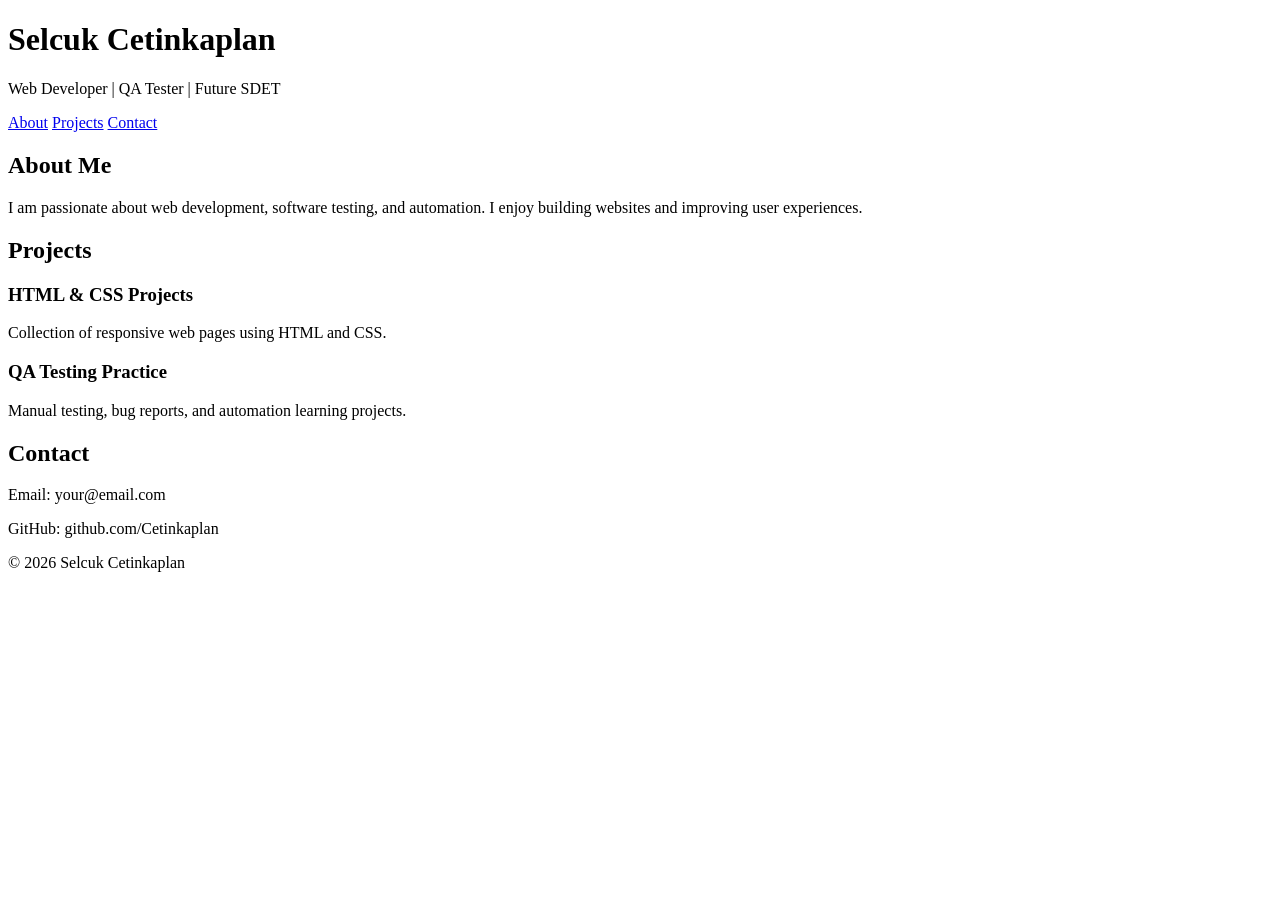
==== index.html @ 6940734d "Create index.html" ====
<!DOCTYPE html>
<html lang="en">
<head>
<meta charset="UTF-8">
<meta name="viewport" content="width=device-width, initial-scale=1.0">
<title>Selcuk Portfolio</title>
<link rel="stylesheet" href="style.css">
</head>
<body>

<header>
    <h1>Selcuk Cetinkaplan</h1>
    <p>Web Developer | QA Tester | Future SDET</p>
</header>

<nav>
    <a href="#about">About</a>
    <a href="#projects">Projects</a>
    <a href="#contact">Contact</a>
</nav>

<section id="about">
    <h2>About Me</h2>
    <p>I am passionate about web development, software testing, and automation. I enjoy building websites and improving user experiences.</p>
</section>

<section id="projects">
    <h2>Projects</h2>

    <div class="card">
        <h3>HTML & CSS Projects</h3>
        <p>Collection of responsive web pages using HTML and CSS.</p>
    </div>

    <div class="card">
        <h3>QA Testing Practice</h3>
        <p>Manual testing, bug reports, and automation learning projects.</p>
    </div>
</section>

<section id="contact">
    <h2>Contact</h2>
    <p>Email: your@email.com</p>
    <p>GitHub: github.com/Cetinkaplan</p>
</section>

<footer>
    <p>© 2026 Selcuk Cetinkaplan</p>
</footer>

</body>
</html>
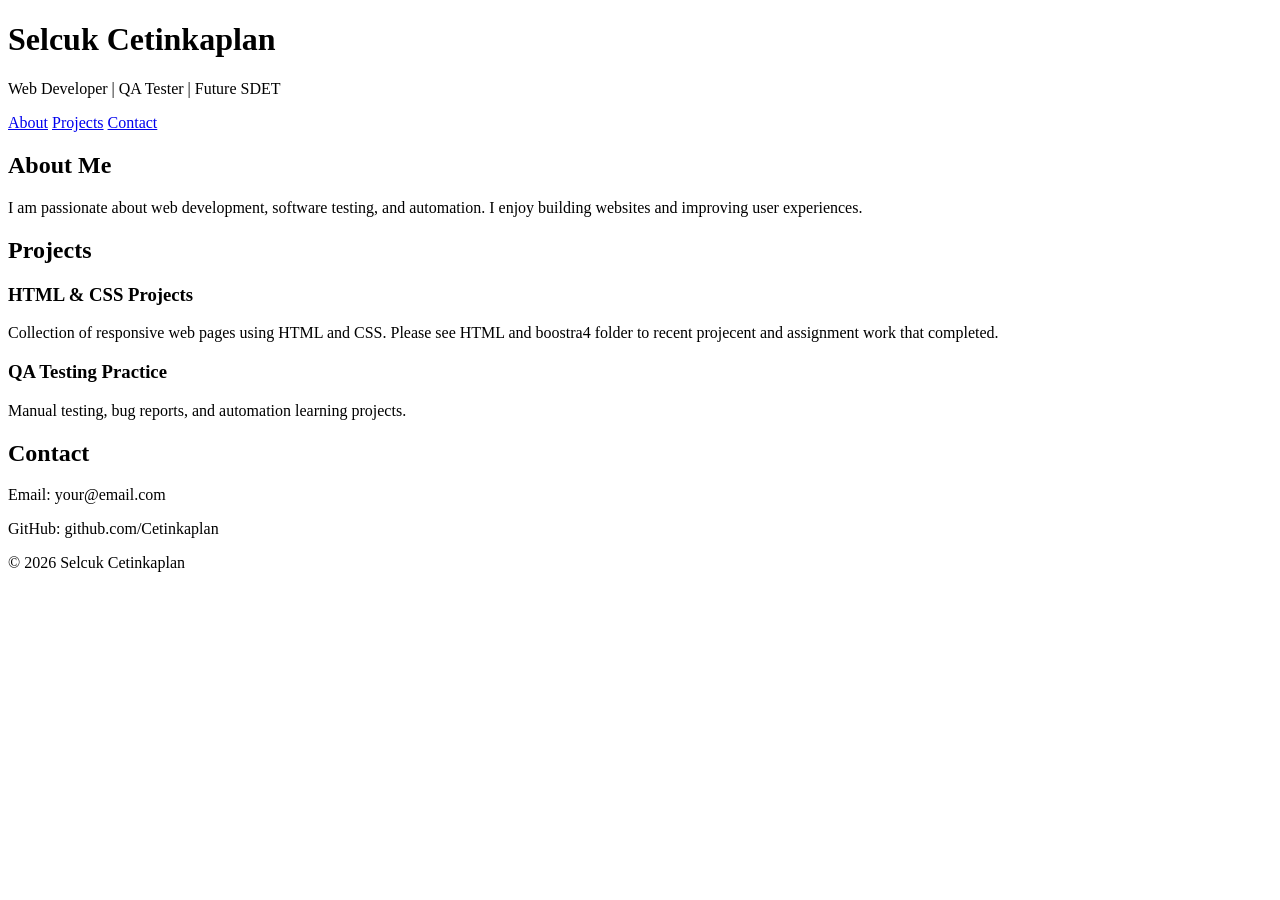
==== commit dafd750d: "Update index.html" ====
--- a/index.html
+++ b/index.html
@@ -29,7 +29,7 @@
 
     <div class="card">
         <h3>HTML & CSS Projects</h3>
-        <p>Collection of responsive web pages using HTML and CSS.</p>
+        <p>Collection of responsive web pages using HTML and CSS. Please see HTML and boostra4 folder to recent projecent and assignment work that completed.</p>
     </div>
 
     <div class="card">
